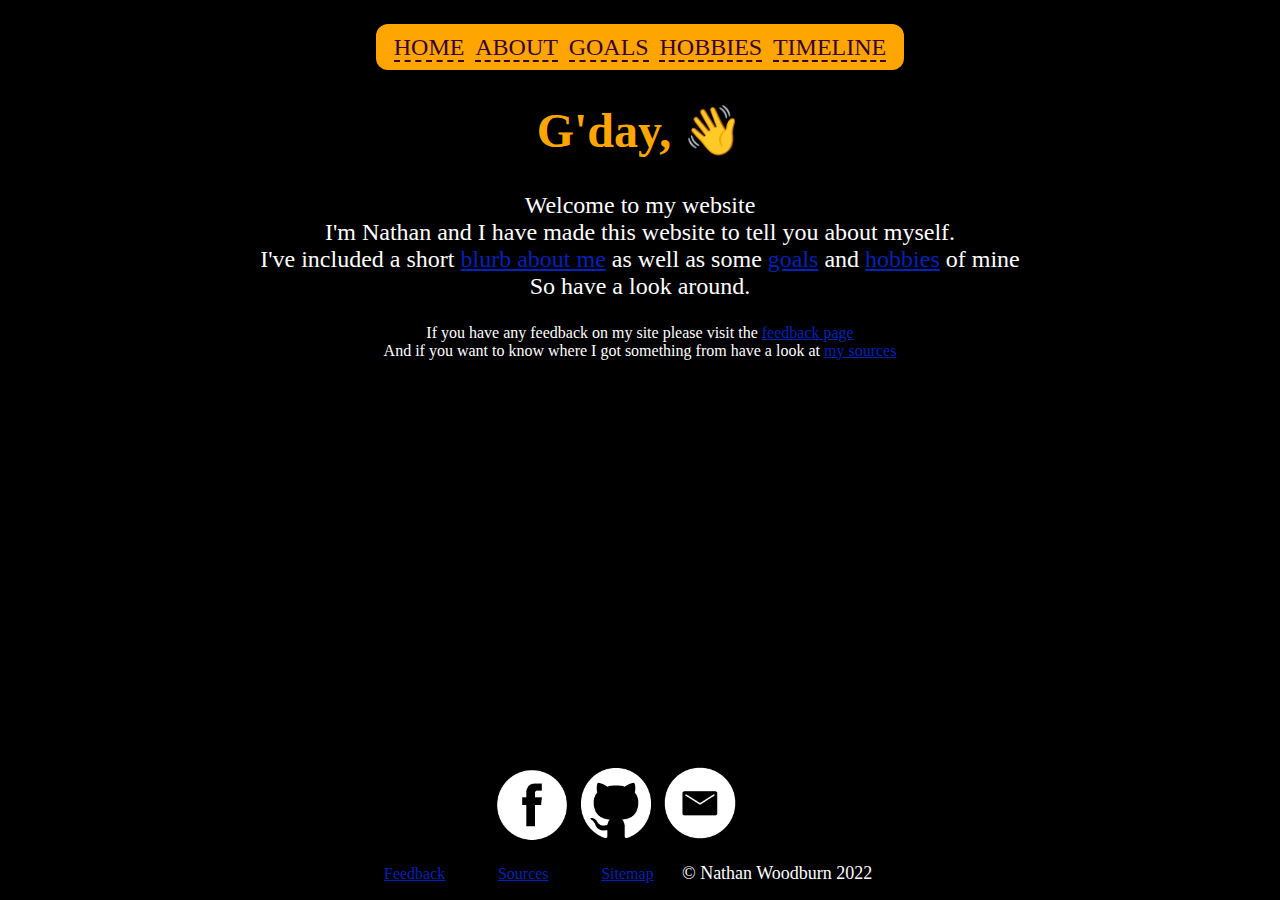
==== index.html @ c3e43332 "Fixed navbar home links" ====
<!-- Initialize HTML with Australian English and sized to work on mobile -->
<!DOCTYPE html>
<html lang="en-au">
<head>
    <meta charset="utf-8">
    <meta name="viewport" content="width=device-width, initial-scale=1.0">
    <title>Nathan Woodburn</title>
    <link rel="stylesheet" href="default.css">
    <link rel="stylesheet" href="index.css">
    <link rel="icon" type="image/png" sizes="16x16" href="images/NJW%20Icon%2016.png">
    <link rel="icon" type="image/png" sizes="32x32" href="images/NJW%20Icon%2032.png">
    <link rel="icon" type="image/png" sizes="180x180" href="images/NJW%20Icon%20180.png">
    <link rel="icon" type="image/png" sizes="192x192" href="images/NJW%20Icon%20192.png">
    <link rel="icon" type="image/png" sizes="512x512" href="images/NJW%20Icon%20512.png">
</head>
<body>
    <div class="navbar">
        <ul>
            <li><a href="./">Home</a></li>
            <li><a href="me">About</a></li>
            <li><a href="me#goals">Goals</a></li>
            <li><a href="me#hobbies">Hobbies</a></li>
            <li><a href="me#timeline">Timeline</a></li>
        </ul>
    </div>
    <h1 class="orange">G'day, 👋</h1>
    <p class="intro">
        Welcome to my website<br>
        I'm Nathan and I have made this website to tell you about myself.<br>
        I've included a short <a href="me">blurb about me</a> as well as some <a href="me#goals">goals</a> and <a href="me#hobbies">hobbies</a> of mine<br>
        So have a look around.
    </p>
    <p>
        If you have any feedback on my site please visit the <a href="feedback">feedback page</a><br>
        And if you want to know where I got something from have a look at <a href="sourcelog">my sources</a>
    </p>

    <!-- Add a div to stick to the bottom of the page with footer and socials -->
    <div class="sticky">
        <div class="social">
            <a href="https://www.fb.com/nathanjwoodburn" target="_blank"><img class="social" src="images/facebook.jpg" alt="Facebook"></a>
            <a href="https://github.com/Nathanwoodburn/" target="_blank"><img class="social" src="images/github.jpg" alt="Github"></a>
            <a href="mailto:COMP1710@nathan.woodburn.id.au?subject=COMP1710%20Website" target="_blank"><img class="social" src="images/email.jpg" alt="Email"></a>
        </div>
        <footer>
            <a href="feedback" target="_blank">Feedback</a>
            <a href="sourcelog" target="_blank">Sources</a>
            <a href="sitemap" target="_blank">Sitemap</a>
            <p>&copy; Nathan Woodburn 2022</p>
        </footer>
    </div>
</body>
</html>
---- default.css ----
/*
Name: Nathan Woodburn 
Date: 23/08/2022
Email: comp1710@nathan.woodburn.id.au
*/

/* CSS Sheet for all pages */

/* Set the website background to black and the text colour to while. */
/* Center all text */
body {
    background-color: black;
    color: white;
    text-align: center;
}

/* Set a link colour */
a {
    color: rgb(0, 34, 184);
}

/* Increase font size */
h1 {
    font-size: 3em;
}

/* Add style for orange header */
h1.orange {
    color: orange;
}

/* Set lists to be aligned lef t*/
ul, ol {
    display: inline-block;
    text-align: left;
}

/* Remove bullets/numbers from list items */
li.clean {
    list-style-type: none;
}

/* Navbar Styles */
.navbar {
    /* Set a orange background with rounded corners */
    background-color: orange;
    border-radius: 0.5em;

    /* Set width to not span page */
    width: 22em;

    /* Add margin to center bar and add gaps between other elements */
    margin: 1em auto 1em auto;

    /* Set font size and transform all link text to uppercase */
    font-size: 1.5em;
    text-transform: uppercase;
}

.navbar ul {
    /* Add margin around whole list of links */
    margin: 0.4em 0 0.4em 0;

    /* Remove padding to fix centering issues */
    padding: 0;
}

.navbar li {
    /* Set links to be inline and with a gab between each link */
    display: inline-block;
    margin-inline: .1em;

    /* Center text - Only seen on small screens */
    text-align: center;
}

.navbar a {
    /* Remove underline of links and add new dashed underline */
    text-decoration:none;
    border-style: none none dashed none;
    border-width: 0.1em;

    /* Set colour of links */
    color: rgb(53, 4, 53);
}

/* Social icon resize and rounded */
img.social {
    width:5em;
    height:5em;
    border-radius: 50%;
}

/* Stick div to the bottom of page */
.sticky {
    position: absolute;
    width: 95%;
    bottom: 1em;
}
/* Add gap between content and footer */
footer {
    margin-top: 1em;
}


/* Set footer links to have extra gap between */
footer a{
    margin: 0 2%;
}

/* Make text in footer inline with links and don't allow spliting the text */
/* This moves the text down below links when on mobile */
footer p {
    display: inline;
    white-space: nowrap;
    font-size: large;
}

/* Change format for navbar on screens under 550 pixels width */
@media only screen 
and (max-device-width: 550px)
{
    /* Shrink navbar */
    .navbar {
        width: 7em;
    }

    /* Fix centering issues */
    .navbar li{
        
        display: block;
        height: 1.5em;
      }
}
---- index.css ----
p.intro {
 font-size: x-large;
}
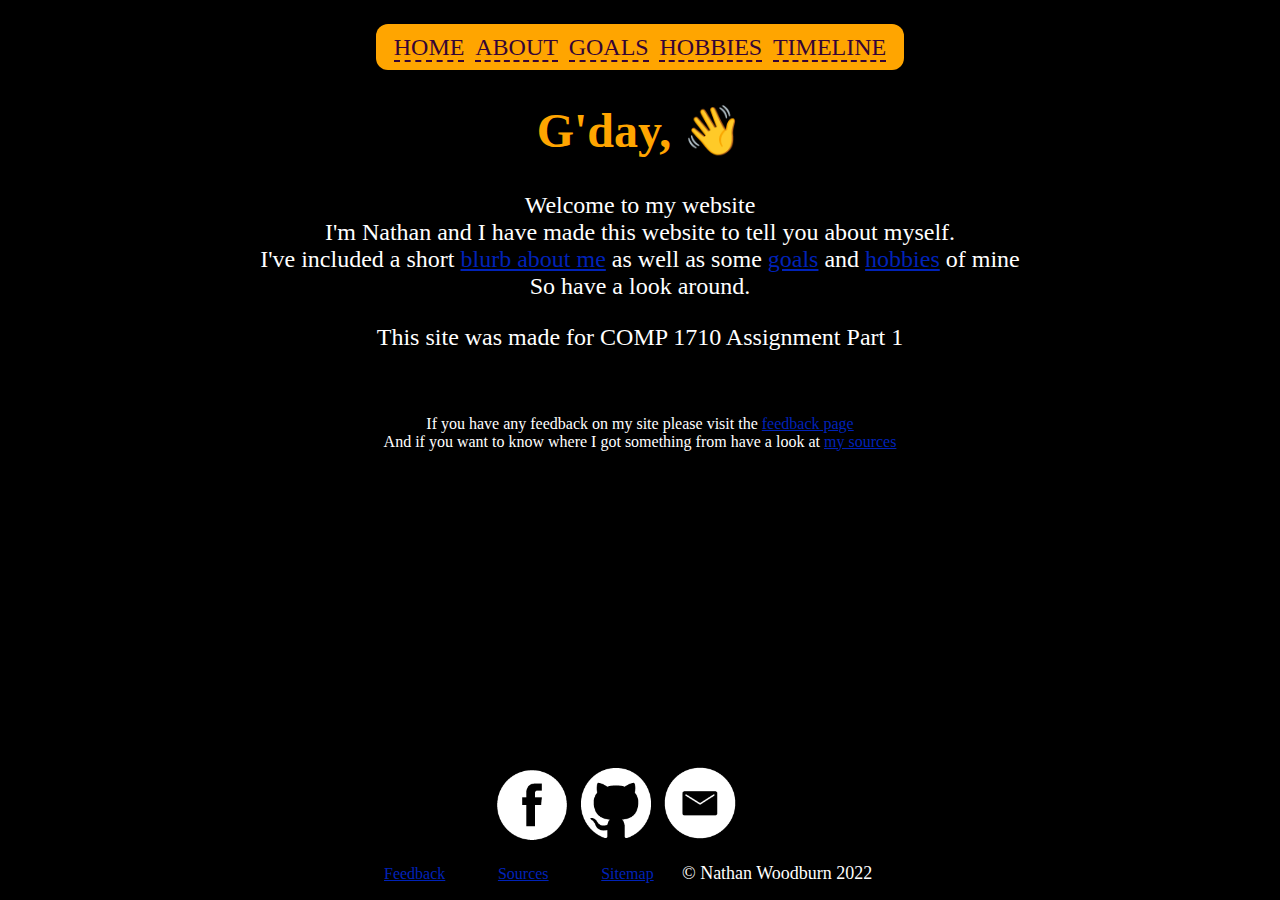
==== commit d3089317: "Update" ====
--- a/index.html
+++ b/index.html
@@ -1,12 +1,21 @@
+<!--
+Name: Nathan Woodburn
+Date: 23/08/22
+Email: comp1710@nathan.woodburn.id.au
+-->
+
+
 <!-- Initialize HTML with Australian English and sized to work on mobile -->
 <!DOCTYPE html>
 <html lang="en-au">
 <head>
     <meta charset="utf-8">
     <meta name="viewport" content="width=device-width, initial-scale=1.0">
+    
+    <!-- Add title, css and favicons -->
     <title>Nathan Woodburn</title>
-    <link rel="stylesheet" href="default.css">
-    <link rel="stylesheet" href="index.css">
+    <link rel="stylesheet" href="css/default.css">
+    <link rel="stylesheet" href="css/index.css">
     <link rel="icon" type="image/png" sizes="16x16" href="images/NJW%20Icon%2016.png">
     <link rel="icon" type="image/png" sizes="32x32" href="images/NJW%20Icon%2032.png">
     <link rel="icon" type="image/png" sizes="180x180" href="images/NJW%20Icon%20180.png">
@@ -14,6 +23,7 @@
     <link rel="icon" type="image/png" sizes="512x512" href="images/NJW%20Icon%20512.png">
 </head>
 <body>
+    <!-- Navigation bar with links to about page anchors -->
     <div class="navbar">
         <ul>
             <li><a href="./">Home</a></li>
@@ -23,14 +33,25 @@
             <li><a href="me#timeline">Timeline</a></li>
         </ul>
     </div>
+    
+    <!-- Put main heading on the page -->
+
     <h1 class="orange">G'day, 👋</h1>
+    
+    <!-- Give a descrption of the site with links to some pages/anchors -->
     <p class="intro">
         Welcome to my website<br>
         I'm Nathan and I have made this website to tell you about myself.<br>
         I've included a short <a href="me">blurb about me</a> as well as some <a href="me#goals">goals</a> and <a href="me#hobbies">hobbies</a> of mine<br>
         So have a look around.
     </p>
-    <p>
+
+    <p class="intro">
+        This site was made for COMP 1710 Assignment Part 1 
+    </p>
+
+    <!-- Add smaller text for feedback and sourcelog pages -->
+    <p class="smaller">
         If you have any feedback on my site please visit the <a href="feedback">feedback page</a><br>
         And if you want to know where I got something from have a look at <a href="sourcelog">my sources</a>
     </p>
--- a/css/default.css
+++ b/css/default.css
@@ -0,0 +1,151 @@
+/*
+Name: Nathan Woodburn 
+Date: 23/08/2022
+Email: comp1710@nathan.woodburn.id.au
+*/
+
+/* CSS Sheet for all pages */
+
+/* Add smooth scrolling to anchors */
+html {
+	scroll-behavior: smooth;
+}
+
+/* Set the website background to black and the text colour to while. */
+/* Center all text */
+body {
+    background-color: black;
+    color: white;
+    text-align: center;
+}
+
+/* Set a link colour */
+a {
+    color: rgb(0, 34, 184);
+}
+
+/* Increase font size */
+h1 {
+    font-size: 3em;
+}
+
+/* Add style for orange header */
+h1.orange {
+    color: orange;
+}
+
+/* Set lists to be aligned lef t*/
+ul, ol {
+    display: inline-block;
+    text-align: left;
+}
+
+/* Remove bullets/numbers from list items */
+li.clean {
+    list-style-type: none;
+}
+
+/* Navbar Styles */
+.navbar {
+    /* Set a orange background with rounded corners */
+    background-color: orange;
+    border-radius: 0.5em;
+
+    /* Set width to not span page */
+    width: 22em;
+
+    /* Add margin to center bar and add gaps between other elements */
+    margin: 1em auto 1em auto;
+
+    /* Set font size and transform all link text to uppercase */
+    font-size: 1.5em;
+    text-transform: uppercase;
+}
+
+.navbar ul {
+    /* Add margin around whole list of links */
+    margin: 0.4em 0 0.4em 0;
+
+    /* Remove padding to fix centering issues */
+    padding: 0;
+}
+
+.navbar li {
+    /* Set links to be inline and with a gab between each link */
+    display: inline-block;
+    margin-inline: .1em;
+
+    /* Center text - Only seen on small screens */
+    text-align: center;
+}
+
+.navbar a {
+    /* Remove underline of links and add new dashed underline */
+    text-decoration:none;
+    border-style: none none dashed none;
+    border-width: 0.1em;
+
+    /* Set colour of links */
+    color: rgb(53, 4, 53);
+}
+
+/* Social icon resize and rounded */
+img.social {
+    width:5em;
+    height:5em;
+    border-radius: 50%;
+}
+
+/* Stick footer to the bottom of page of large screens only */
+@media only screen
+and (min-device-width: 850px)
+{
+    .sticky {
+        position: absolute;
+        width: 95%;
+        bottom: 1em;
+        margin-top: 2em;
+    }
+}
+@media only screen
+and (max-device-width: 850px)
+{
+    .sticky {
+        margin-top: 5em;
+    }
+}
+/* Add gap between content and footer */
+footer {
+    margin-top: 1em;
+}
+
+
+/* Set footer links to have extra gap between */
+footer a{
+    margin: 0 2%;
+}
+
+/* Make text in footer inline with links and don't allow spliting the text */
+/* This moves the text down below links when on mobile */
+footer p {
+    display: inline;
+    white-space: nowrap;
+    font-size: large;
+}
+
+/* Change format for navbar on screens under 550 pixels width */
+@media only screen 
+and (max-device-width: 550px)
+{
+    /* Shrink navbar */
+    .navbar {
+        width: 7em;
+    }
+
+    /* Fix centering issues */
+    .navbar li{
+        
+        display: block;
+        height: 1.5em;
+      }
+}--- a/css/index.css
+++ b/css/index.css
@@ -0,0 +1,16 @@
+/*
+Name: Nathan Woodburn 
+Date: 23/08/2022
+Email: comp1710@nathan.woodburn.id.au
+*/
+
+/* CSS for index (Landing Page) */
+
+/* Increase size of intro paragraph */
+p.intro {
+ font-size: x-large;
+}
+
+p.smaller {
+    margin-top: 4em;
+}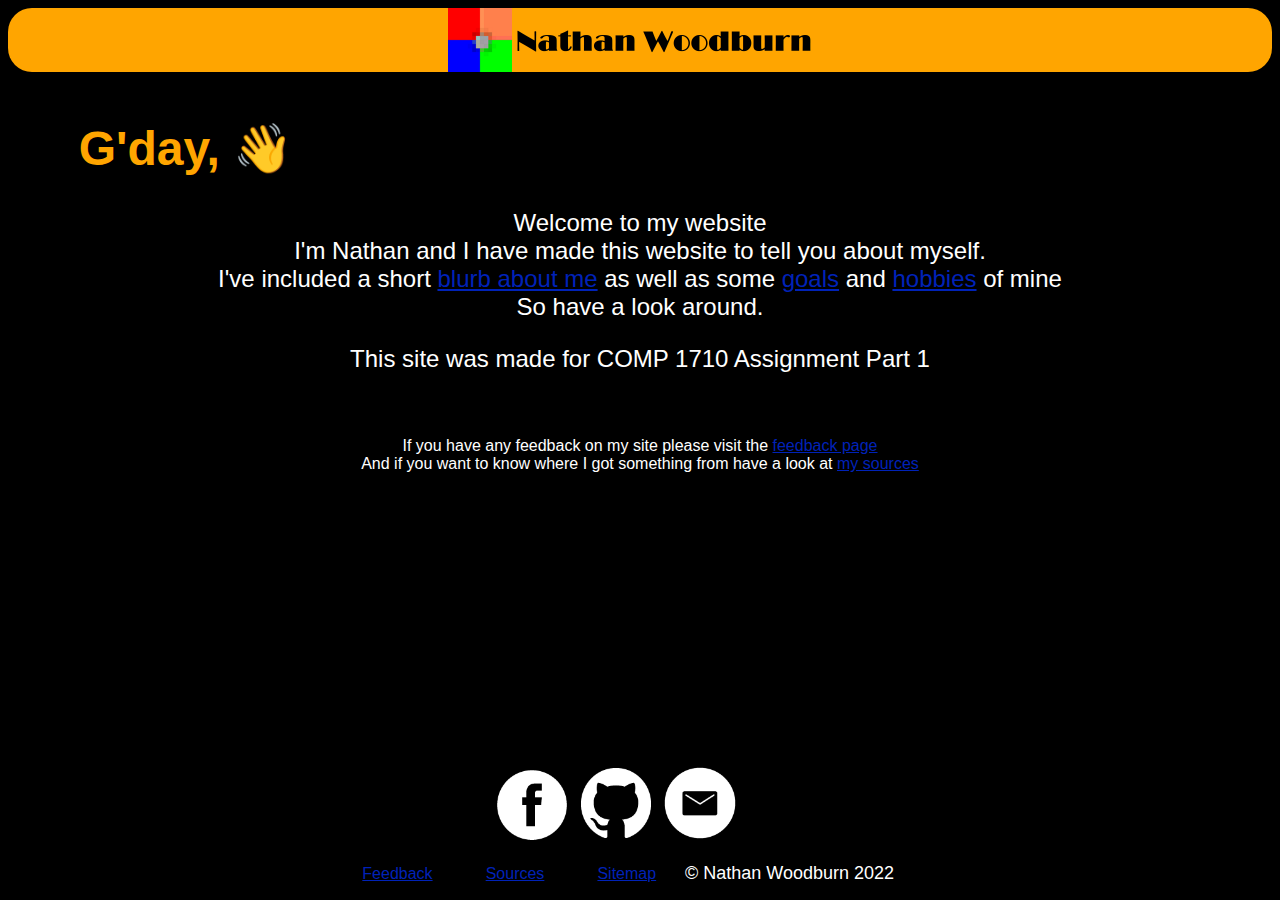
==== commit 8ff5df1d: "Added back to top button" ====
--- a/index.html
+++ b/index.html
@@ -23,10 +23,11 @@
     <link rel="icon" type="image/png" sizes="512x512" href="images/NJW%20Icon%20512.png">
 </head>
 <body>
-    <!-- Navigation bar with links to about page anchors -->
+    <!-- Navigation bar with links and icon -->
     <div class="navbar">
+        <a href="./"><img src="images/Nav Icon.png"></a>
         <ul>
-            <li><a href="./">Home</a></li>
+            <li><a href="#">Home</a></li>
             <li><a href="me">About</a></li>
             <li><a href="me#goals">Goals</a></li>
             <li><a href="me#hobbies">Hobbies</a></li>
--- a/css/default.css
+++ b/css/default.css
@@ -12,11 +12,13 @@
 }
 
 /* Set the website background to black and the text colour to while. */
-/* Center all text */
+/* Center all text and change font */
+@import url('https://fonts.googleapis.com/css2?family=Poppins&display=swap');
 body {
     background-color: black;
     color: white;
     text-align: center;
+    font-family: 'Poppins',sans-serif;
 }
 
 /* Set a link colour */
@@ -45,49 +47,95 @@
     list-style-type: none;
 }
 
-/* Navbar Styles */
+
+
+/* CSS for Navbar */
 .navbar {
-    /* Set a orange background with rounded corners */
-    background-color: orange;
-    border-radius: 0.5em;
-
-    /* Set width to not span page */
-    width: 22em;
-
-    /* Add margin to center bar and add gaps between other elements */
-    margin: 1em auto 1em auto;
-
-    /* Set font size and transform all link text to uppercase */
-    font-size: 1.5em;
+    background: orange;
+    
+    border-radius: 1.5em;
+    margin-bottom: 3em;
+    position: relative;
+    height: 4em;
+    line-height: 4em;
+  }
+
+.navbar img {
+    height: 4em;
+}
+
+.navbar ul {
+    display: inline-block;
+    float: right;
+    list-style: none;
+    margin-top: -2px;
+    margin-right: 10%;
+    text-align: right;
+
+
+  } @media(max-width: 640px) {
+      #navbar ul {
+        display: none;
+      }
+    } @media(orientation: landscape) {
+        #navbar ul {
+          display: inline-block;
+        }
+      }
+  
+.navbar li {
+    display: inline-block;
+  }
+  
+.navbar li a {
+    color: black;
+    
+    display: block;
+    font-size: x-large;
+    height: 50px;
+    letter-spacing: 1px;
+    margin: 0 20px;
+    padding: 0 4px;
+    position: relative;
+    text-decoration: none;
     text-transform: uppercase;
-}
-
-.navbar ul {
-    /* Add margin around whole list of links */
-    margin: 0.4em 0 0.4em 0;
-
-    /* Remove padding to fix centering issues */
-    padding: 0;
-}
-
-.navbar li {
-    /* Set links to be inline and with a gab between each link */
-    display: inline-block;
-    margin-inline: .1em;
-
-    /* Center text - Only seen on small screens */
-    text-align: center;
-}
-
-.navbar a {
-    /* Remove underline of links and add new dashed underline */
-    text-decoration:none;
-    border-style: none none dashed none;
-    border-width: 0.1em;
-
-    /* Set colour of links */
-    color: rgb(53, 4, 53);
-}
+  }
+  
+.navbar li a:hover {
+    color: rgb(96, 10, 196);
+  }
+
+/* Animated Bottom Line */
+.navbar li a:before, .navbar li a:after {
+    content: '';
+    position: absolute;
+    width: 0%;
+    height: 1px;
+    bottom: -1px;
+
+    background: black;
+  }
+  
+.navbar li a:before {
+    left: 0;
+    transition: 0.5s;
+  }
+  
+.navbar li a:after {
+    right: 0;
+  }
+  
+.navbar li a:hover:before {
+    width: 100%;
+    transition: width 0.5s ease-in-out;
+    
+  }
+  
+.navbar li a:hover:after {
+    background: transparent;
+    width: 100%;
+  }
+  
 
 /* Social icon resize and rounded */
 img.social {
@@ -98,7 +146,7 @@
 
 /* Stick footer to the bottom of page of large screens only */
 @media only screen
-and (min-device-width: 850px)
+and (min-width: 850px)
 {
     .sticky {
         position: absolute;
@@ -108,7 +156,7 @@
     }
 }
 @media only screen
-and (max-device-width: 850px)
+and (max-width: 850px)
 {
     .sticky {
         margin-top: 5em;
@@ -135,7 +183,7 @@
 
 /* Change format for navbar on screens under 550 pixels width */
 @media only screen 
-and (max-device-width: 550px)
+and (max-width: 550px)
 {
     /* Shrink navbar */
     .navbar {
@@ -148,4 +196,55 @@
         display: block;
         height: 1.5em;
       }
-}+}
+
+/* Back to top */
+.totop {
+
+    /* Hide by default */
+    visibility: hidden;
+    opacity: 0;
+
+    /* Set the position to the bottom corner */
+	position: fixed;
+	right: 50px;
+	bottom: 50px;
+	height: 46px;
+	width: 46px;
+
+    /* Add pointer cursor to show that the div is clickable */
+    cursor: pointer;
+
+    /* Add border with rounded corners */
+	border-radius: 50px;
+    box-shadow: inset  0 0 0 2px white;
+
+    /* Use padding to increase boxes size and align text */
+    padding-bottom: 5em;
+
+    /* Add fade in and out transition */
+    transition: opacity 250ms ease-in, visibility 0ms ease-in 250ms;    
+}
+
+/* On hover invert colours */
+.totop:hover {
+    color: black;
+    box-shadow: inset  0 0 0 2px black;
+    background-color: white;
+}
+
+.totop ul {
+    padding-left: 0px;
+}
+
+/* Don't allow the text to be selectable. This is just to make it nicer */
+.totop li {
+    -webkit-touch-callout: none;
+    -webkit-user-select: none;
+    -khtml-user-select: none;
+    -moz-user-select: none;
+    -ms-user-select: none;
+    user-select: none;
+    list-style: none;
+    font-size: xx-large;
+}
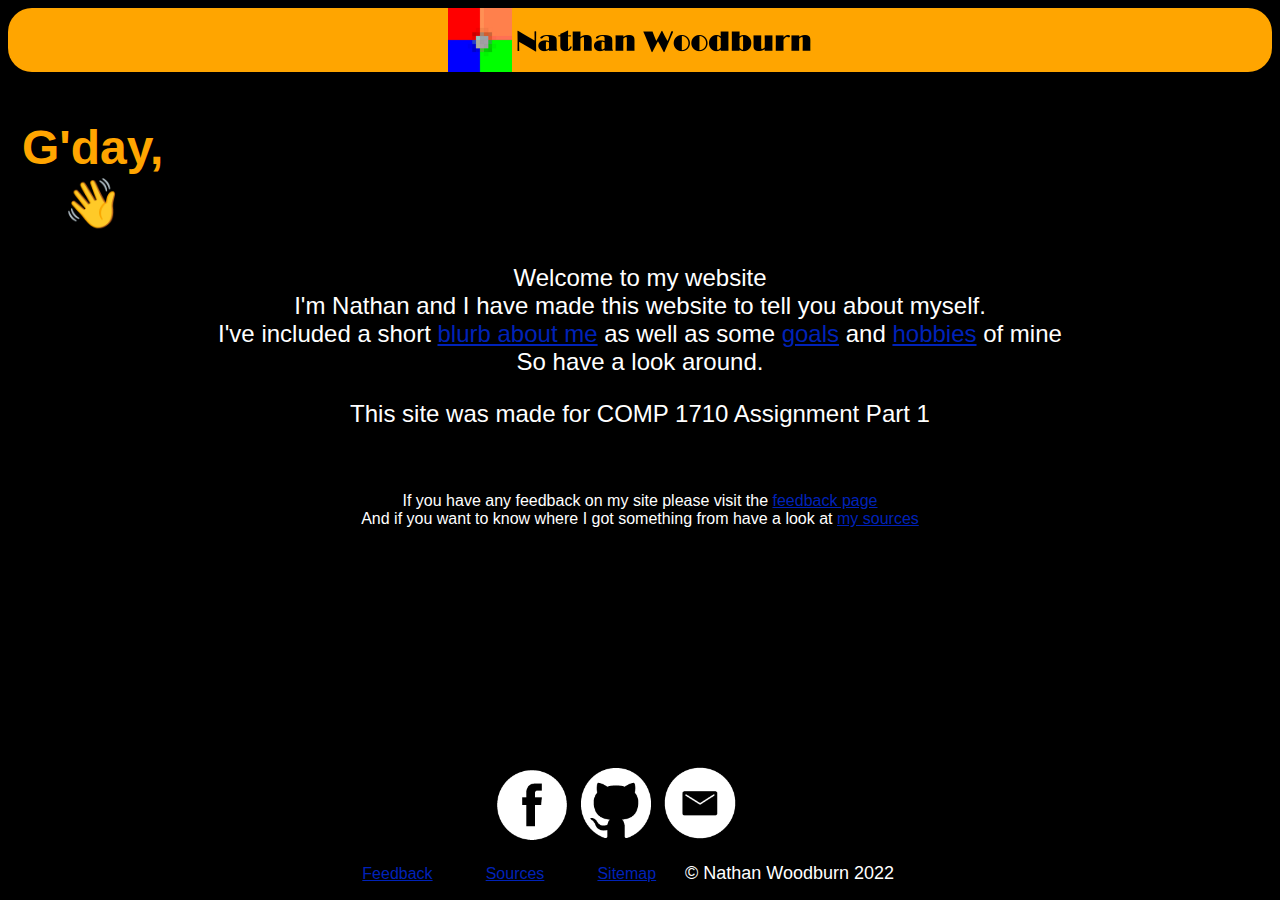
==== commit fbb82cf7: "Update navbar and add root image" ====
--- a/index.html
+++ b/index.html
@@ -23,15 +23,16 @@
     <link rel="icon" type="image/png" sizes="512x512" href="images/NJW%20Icon%20512.png">
 </head>
 <body>
-    <!-- Navigation bar with links and icon -->
     <div class="navbar">
         <a href="./"><img src="images/Nav Icon.png"></a>
         <ul>
-            <li><a href="#">Home</a></li>
+            <li><a href="./">Home</a></li>
+            <!-- Go to top of page -->
             <li><a href="me">About</a></li>
             <li><a href="me#goals">Goals</a></li>
             <li><a href="me#hobbies">Hobbies</a></li>
             <li><a href="me#timeline">Timeline</a></li>
+            <li><a href="printing">3D Prints</a></li>
         </ul>
     </div>
     
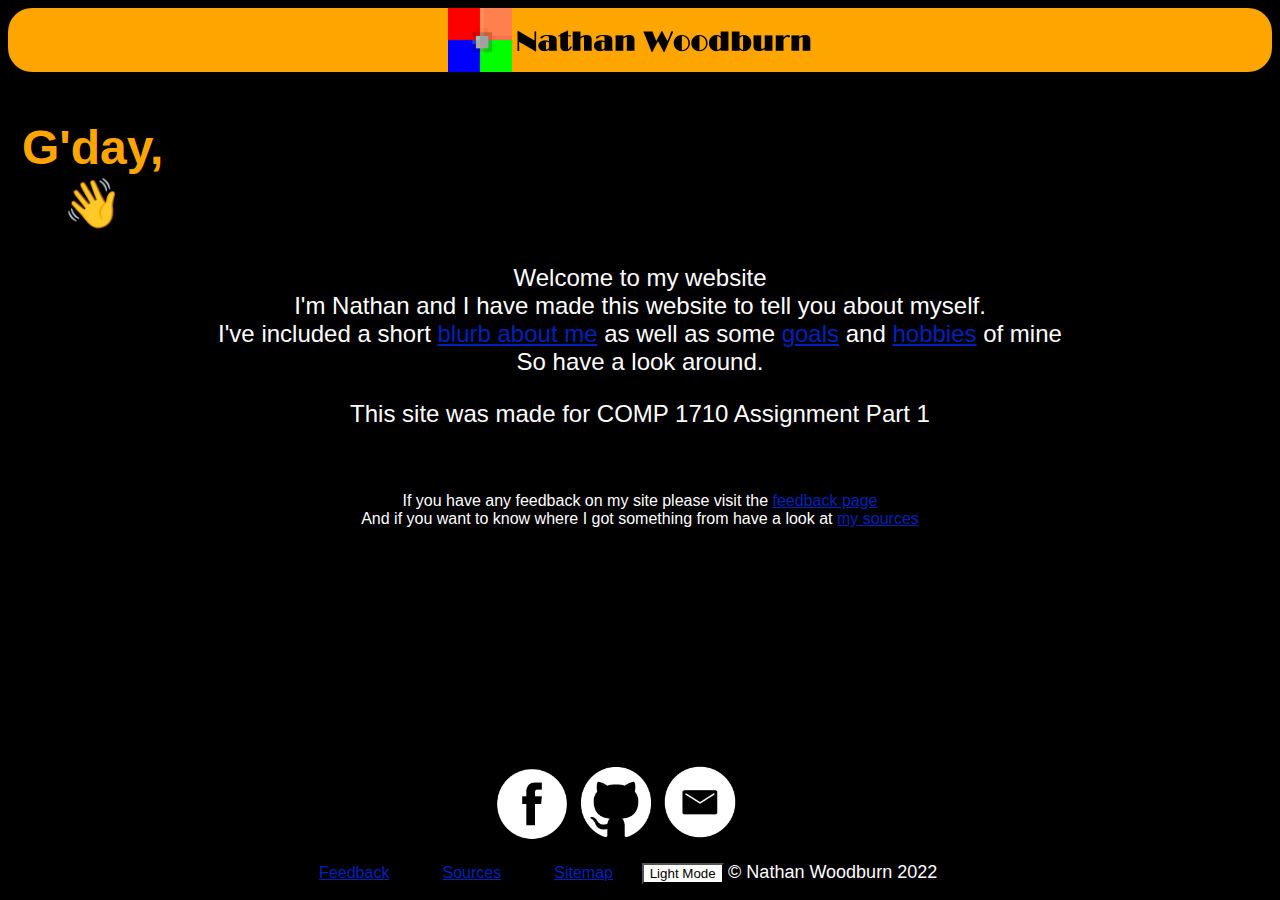
==== commit d5647cb0: "Changed nav icon name and added alt" ====
--- a/index.html
+++ b/index.html
@@ -16,15 +16,16 @@
     <title>Nathan Woodburn</title>
     <link rel="stylesheet" href="css/default.css">
     <link rel="stylesheet" href="css/index.css">
+    <script src="light.js"></script>
     <link rel="icon" type="image/png" sizes="16x16" href="images/NJW%20Icon%2016.png">
     <link rel="icon" type="image/png" sizes="32x32" href="images/NJW%20Icon%2032.png">
     <link rel="icon" type="image/png" sizes="180x180" href="images/NJW%20Icon%20180.png">
     <link rel="icon" type="image/png" sizes="192x192" href="images/NJW%20Icon%20192.png">
     <link rel="icon" type="image/png" sizes="512x512" href="images/NJW%20Icon%20512.png">
 </head>
-<body>
+<body onload="checklight()">
     <div class="navbar">
-        <a href="./"><img src="images/Nav Icon.png"></a>
+        <a href="./"><img src="images/Nav_Icon.png" alt="Navbar Icon"></a>
         <ul>
             <li><a href="./">Home</a></li>
             <!-- Go to top of page -->
@@ -35,7 +36,7 @@
             <li><a href="printing">3D Prints</a></li>
         </ul>
     </div>
-    
+
     <!-- Put main heading on the page -->
 
     <h1 class="orange">G'day, 👋</h1>
@@ -69,6 +70,7 @@
             <a href="feedback" target="_blank">Feedback</a>
             <a href="sourcelog" target="_blank">Sources</a>
             <a href="sitemap" target="_blank">Sitemap</a>
+            <button onclick="lightclick()" id="lightbutton" class="light">Light Mode</button>
             <p>&copy; Nathan Woodburn 2022</p>
         </footer>
     </div>
--- a/css/default.css
+++ b/css/default.css
@@ -248,3 +248,9 @@
     list-style: none;
     font-size: xx-large;
 }
+
+/* Light mode button */
+button.light {
+    background-color: white;
+    color: black;
+}